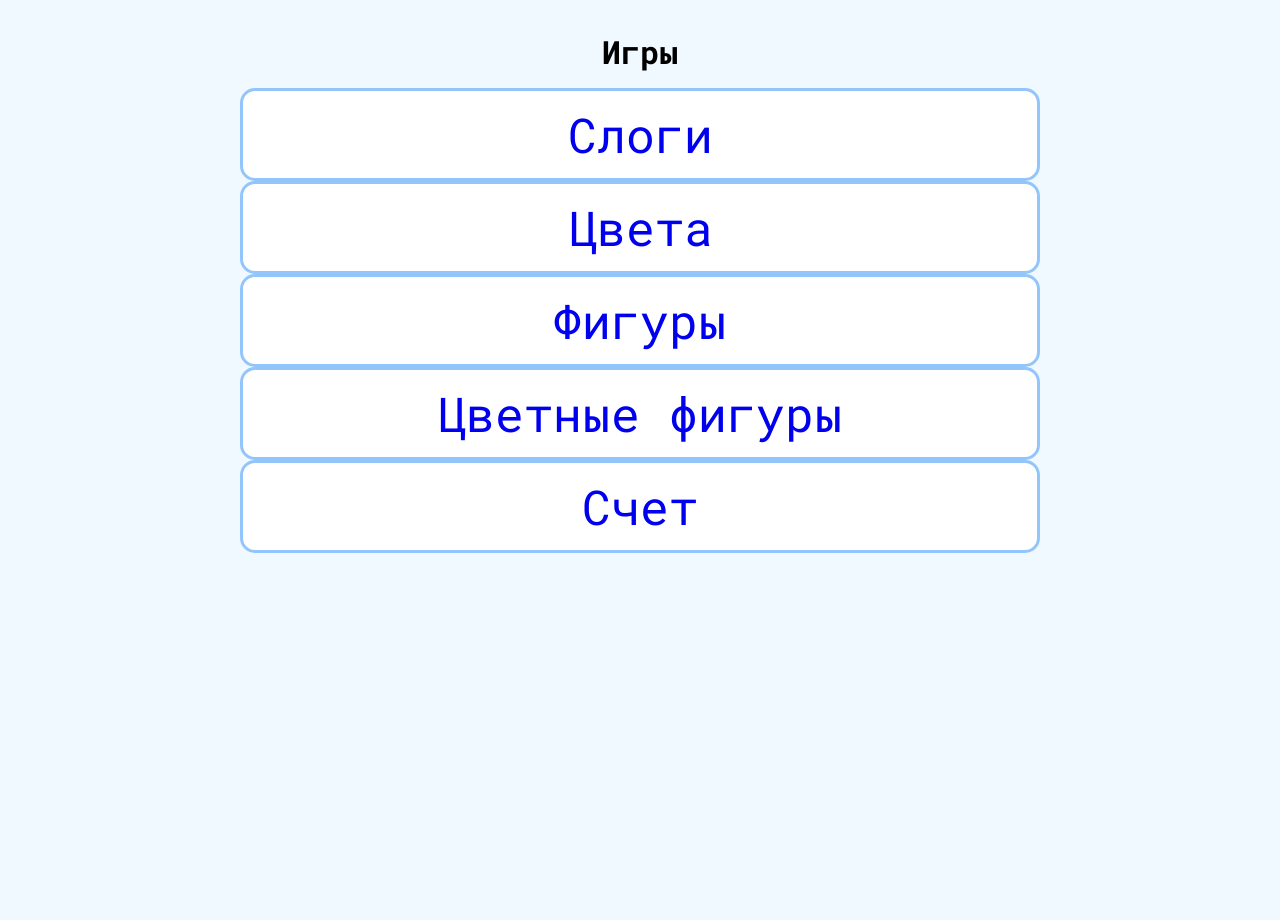
==== index.html @ 7790a7a2 "figures + index + manifest" ====
<!DOCTYPE html>
<html lang="ru">
<head>
    <meta charset="UTF-8">
    <meta name="viewport" content="width=device-width, initial-scale=1.0">
    <title>Игры Эми</title>
    <link rel="icon" type="image/png" sizes="180x180" href="/favicon.ico">
    <link rel="stylesheet" href="common.css">
</head>
<body>
    <div class="container">
        <h1>Игры</h1>
        <div class="syllable-cards" style="display: block;">
            <a href="syllable.html" style="display: block; text-decoration: none;" div class="card">Слоги</a>
            <a href="colors.html" style="display: block; text-decoration: none;" div class="card">Цвета</a>
            <a href="figures.html" style="display: block; text-decoration: none;" div class="card">Фигуры</a>
            <a href="colored-figures.html" style="display: block; text-decoration: none;" class="card">Цветные фигуры</a>
            <a href="counting.html" style="display: block; text-decoration: none;" div class="card">Счет</a>
        </div>
    </div>
</body>
</html>
---- common.css ----
@import url('https://fonts.googleapis.com/css2?family=Open+Sans:ital,wght@0,300..800;1,300..800&family=Roboto+Mono:ital,wght@0,100..700;1,100..700&display=swap');

body {
    font-family: "Roboto Mono", monospace;
    background-color: #f0f9ff;
    margin: 0;
    padding: 10px;
    min-height: 100vh;
}

.container {
    max-width: 800px;
    margin: 0 auto;
    text-align: center;
    padding: 10px;
}

.language-selector {
    display: flex;
    justify-content: center;
    gap: 10px;
    margin-bottom: 15px;
}

.flag {
    cursor: pointer;
    opacity: 0.6;
    transition: transform 0.2s, opacity 0.2s;
}

.flag.active {
    opacity: 1;
    transform: scale(1.1);
}

h1 {
    font-size: clamp(24px, 5vw, 32px);
    margin: 10px 0;
}

.score {
    font-size: clamp(18px, 4vw, 24px);
    color: #2563eb;
    margin: 15px 0;
}

.word-display {
    min-height: 60px;
    margin: 15px 0;
    display: flex;
    flex-wrap: wrap;
    justify-content: center;
    gap: 10px;
    padding: 10px;
}

.selected-syllable {
    background: #93c5fd;
    padding: 8px 16px;
    border-radius: 10px;
    font-size: clamp(24px, 6vw, 48px);
    display: inline-block;
}

.syllable-cards {
    display: flex;
    flex-wrap: wrap;
    gap: 10px;
    justify-content: center;
    margin: 15px 0;
}

.card {
    background: white;
    border: 3px solid #93c5fd;
    border-radius: 15px;
    padding: 12px 20px;
    font-size: clamp(24px, 6vw, 48px);
    cursor: pointer;
    transition: transform 0.2s;
    touch-action: manipulation;
}

.card:active {
    transform: scale(0.95);
}

@media (hover: hover) {
    .card:hover {
        transform: scale(1.05);
    }
}

.card.used {
    opacity: 0.5;
    cursor: not-allowed;
}

.color-card {
    width: 80px;
    height: 80px;
    border-radius: 10px;
    cursor: pointer;
    transition: transform 0.2s;
    border: 1px solid #ddd;
}

.color-card:active {
    transform: scale(0.95);
}

@media (hover: hover) {
    .color-card:hover {
        transform: scale(1.05);
    }
}

.color-cards {
    display: flex;
    flex-wrap: wrap;
    gap: 10px;
    justify-content: center;
    margin: 15px 0;
}

.play-button {
    background: #2563eb;
    color: white;
    border: none;
    border-radius: 50%;
    width: 60px;
    height: 60px;
    font-size: clamp(18px, 4vw, 24px);
    cursor: pointer;
    margin: 15px;
    transition: transform 0.2s;
    touch-action: manipulation;
}

.play-button:active {
    transform: scale(0.95);
}

@media (hover: hover) {
    .play-button:hover {
        transform: scale(1.1);
    }
}

.feedback {
    font-size: clamp(18px, 4vw, 24px);
    margin: 15px;
    min-height: 30px;
}

.next-button {
    background: #2563eb;
    color: white;
    border: none;
    border-radius: 10px;
    padding: 10px 20px;
    font-size: clamp(16px, 3.5vw, 20px);
    cursor: pointer;
    display: none;
    touch-action: manipulation;
}

@keyframes celebrate {
    0% { transform: scale(1); }
    50% { transform: scale(1.2); }
    100% { transform: scale(1); }
}

.celebration {
    -webkit-animation: celebrate 1s ease-in-out;
    animation: celebrate 1s ease-in-out;
    border: 5px solid #93c5fd;
    border-radius: 15px;
}

@keyframes glow {
    0% {
        box-shadow: 0 0 5px #93c5fd, 0 0 10px #93c5fd, 0 0 15px #93c5fd;
        border-color: #93c5fd;
    }
    100% {
        box-shadow: 0 0 15px #2563eb, 0 0 25px #2563eb, 0 0 35px #2563eb;
        border-color: #2563eb;
    }
}

.glow {
    -webkit-animation: glow 1.0s infinite alternate;  
    -webkit-transition: border 1.0s linear, box-shadow 1.0s linear;
       -moz-transition: border 1.0s linear, box-shadow 1.0s linear;
            transition: border 1.0s linear, box-shadow 1.0s linear;
}

.back-button {
    position: absolute;
    top: 10px;
    left: 10px;
    text-decoration: none;
    font-size: 16px;
    font-weight: bold;
    color: #2563eb;
    background: #f0f9ff;
    border: 2px solid #2563eb;
    border-radius: 5px;
    padding: 5px 10px;
    cursor: pointer;
    transition: background-color 0.2s, color 0.2s;
}

.back-button:hover {
    background-color: #2563eb;
    color: white;
}
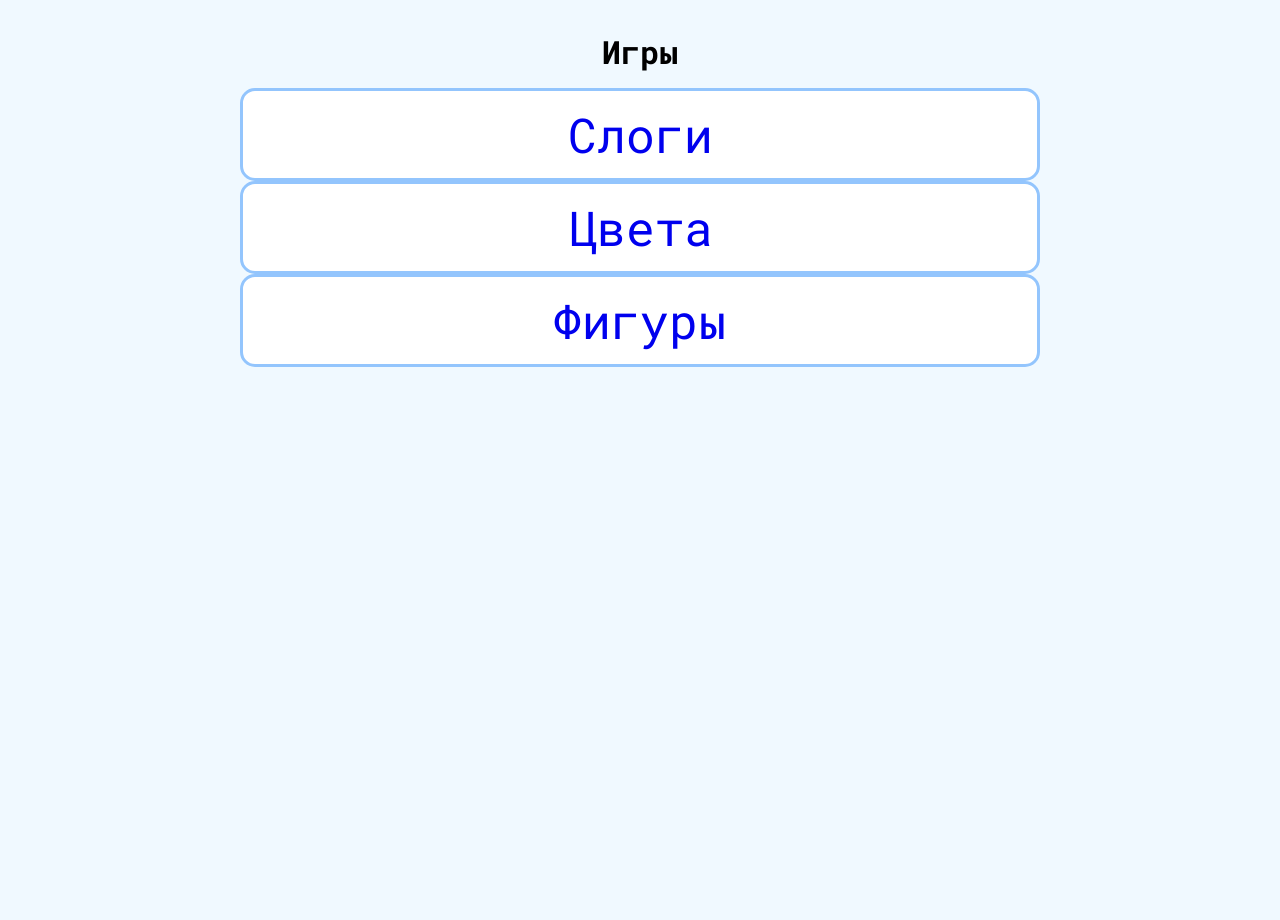
==== commit 9c0d0793: "minor fixes" ====
--- a/index.html
+++ b/index.html
@@ -14,9 +14,20 @@
             <a href="syllable.html" style="display: block; text-decoration: none;" div class="card">Слоги</a>
             <a href="colors.html" style="display: block; text-decoration: none;" div class="card">Цвета</a>
             <a href="figures.html" style="display: block; text-decoration: none;" div class="card">Фигуры</a>
-            <a href="colored-figures.html" style="display: block; text-decoration: none;" class="card">Цветные фигуры</a>
-            <a href="counting.html" style="display: block; text-decoration: none;" div class="card">Счет</a>
+            <!--<a href="colored-figures.html" style="display: block; text-decoration: none;" class="card">Цветные фигуры</a>
+            <a href="counting.html" style="display: block; text-decoration: none;" div class="card">Счет</a>-->
         </div>
     </div>
+    <script type="text/javascript">
+        if ('serviceWorker' in navigator) {
+          navigator.serviceWorker.register('/service-worker.js', {
+            scope: '/'  // Set the scope to the root of the app
+          }).then((registration) => {
+            console.log("Service Worker registered with scope:", registration.scope);
+          }).catch((error) => {
+            console.error("Service Worker registration failed:", error);
+          });
+        }
+    </script>
 </body>
 </html>
--- a/common.css
+++ b/common.css
@@ -163,6 +163,10 @@
     cursor: pointer;
     display: none;
     touch-action: manipulation;
+}
+
+.big-figure {
+    font-size: clamp(48px, 3.5vw, 60px);
 }
 
 @keyframes celebrate {
